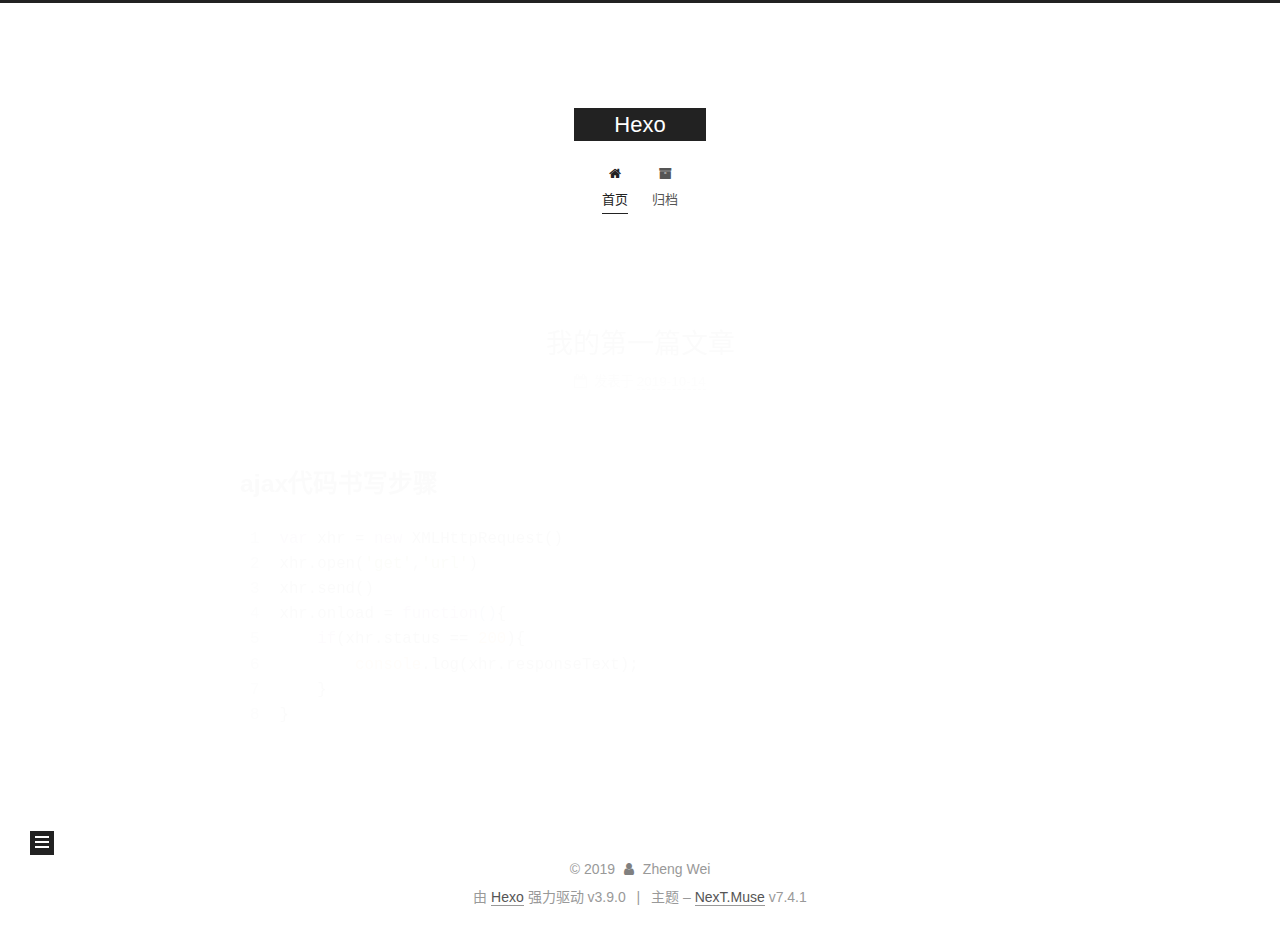
==== index.html @ 1c4937e4 "message" ====
<!DOCTYPE html>





<html lang="zh-CN">
<head>
  <meta charset="UTF-8">
<meta name="viewport" content="width=device-width, initial-scale=1, maximum-scale=2">
<meta name="theme-color" content="#222">
<meta name="generator" content="Hexo 3.9.0">
  <link rel="apple-touch-icon" sizes="180x180" href="/images/apple-touch-icon-next.png?v=7.4.1">
  <link rel="icon" type="image/png" sizes="32x32" href="/images/favicon-32x32-next.png?v=7.4.1">
  <link rel="icon" type="image/png" sizes="16x16" href="/images/favicon-16x16-next.png?v=7.4.1">
  <link rel="mask-icon" href="/images/logo.svg?v=7.4.1" color="#222">

<link rel="stylesheet" href="/css/main.css?v=7.4.1">


<link rel="stylesheet" href="/lib/font-awesome/css/font-awesome.min.css?v=4.7.0">


<script id="hexo-configurations">
  var NexT = window.NexT || {};
  var CONFIG = {
    root: '/',
    scheme: 'Muse',
    version: '7.4.1',
    exturl: false,
    sidebar: {"position":"left","display":"post","offset":12,"onmobile":false},
    copycode: {"enable":false,"show_result":false,"style":null},
    back2top: {"enable":true,"sidebar":false,"scrollpercent":false},
    bookmark: {"enable":false,"color":"#222","save":"auto"},
    fancybox: false,
    mediumzoom: false,
    lazyload: false,
    pangu: false,
    algolia: {
      appID: '',
      apiKey: '',
      indexName: '',
      hits: {"per_page":10},
      labels: {"input_placeholder":"Search for Posts","hits_empty":"We didn't find any results for the search: ${query}","hits_stats":"${hits} results found in ${time} ms"}
    },
    localsearch: {"enable":false,"trigger":"auto","top_n_per_article":1,"unescape":false,"preload":false},
    path: '',
    motion: {"enable":true,"async":false,"transition":{"post_block":"fadeIn","post_header":"slideDownIn","post_body":"slideDownIn","coll_header":"slideLeftIn","sidebar":"slideUpIn"}},
    translation: {
      copy_button: '复制',
      copy_success: '复制成功',
      copy_failure: '复制失败'
    },
    sidebarPadding: 40
  };
</script>

  <meta property="og:type" content="website">
<meta property="og:title" content="Hexo">
<meta property="og:url" content="http://yoursite.com/index.html">
<meta property="og:site_name" content="Hexo">
<meta property="og:locale" content="zh-CN">
<meta name="twitter:card" content="summary">
<meta name="twitter:title" content="Hexo">
  <link rel="canonical" href="http://yoursite.com/">


<script id="page-configurations">
  // https://hexo.io/docs/variables.html
  CONFIG.page = {
    sidebar: "",
    isHome: true,
    isPost: false,
    isPage: false,
    isArchive: false
  };
</script>

  <title>Hexo</title>
  








  <noscript>
  <style>
  .use-motion .brand,
  .use-motion .menu-item,
  .sidebar-inner,
  .use-motion .post-block,
  .use-motion .pagination,
  .use-motion .comments,
  .use-motion .post-header,
  .use-motion .post-body,
  .use-motion .collection-header { opacity: initial; }

  .use-motion .site-title,
  .use-motion .site-subtitle {
    opacity: initial;
    top: initial;
  }

  .use-motion .logo-line-before i { left: initial; }
  .use-motion .logo-line-after i { right: initial; }
  </style>
</noscript>

</head>

<body itemscope itemtype="http://schema.org/WebPage">
  <div class="container use-motion">
    <div class="headband"></div>

    <header class="header" itemscope itemtype="http://schema.org/WPHeader">
      <div class="header-inner"><div class="site-brand-container">
  <div class="site-meta">

    <div>
      <a href="/" class="brand" rel="start">
        <span class="logo-line-before"><i></i></span>
        <span class="site-title">Hexo</span>
        <span class="logo-line-after"><i></i></span>
      </a>
    </div>
  </div>

  <div class="site-nav-toggle">
    <div class="toggle" aria-label="切换导航栏">
      <span class="toggle-line toggle-line-first"></span>
      <span class="toggle-line toggle-line-middle"></span>
      <span class="toggle-line toggle-line-last"></span>
    </div>
  </div>
</div>


<nav class="site-nav">
  
  <ul id="menu" class="menu">
      
      
        
        
        <li class="menu-item menu-item-home">
      
    

    <a href="/" rel="section"><i class="fa fa-fw fa-home"></i>首页</a>

  </li>
      
    
      
      
        
        
        <li class="menu-item menu-item-archives">
      
    

    <a href="/archives/" rel="section"><i class="fa fa-fw fa-archive"></i>归档</a>

  </li>
      
    
  </ul>

    

</nav>
</div>
    </header>

    
  <div class="back-to-top">
    <i class="fa fa-arrow-up"></i>
    <span>0%</span>
  </div>


    <main class="main">
      <div class="main-inner">
        <div class="content-wrap">
          <div class="content">
            

  <div class="posts-expand">
        
  
  
  <article itemscope itemtype="http://schema.org/Article" class="post-block home" lang="zh-CN">
    <link itemprop="mainEntityOfPage" href="http://yoursite.com/2019/10/14/我的第一篇文章/">

    <span hidden itemprop="author" itemscope itemtype="http://schema.org/Person">
      <meta itemprop="name" content="Zheng Wei">
      <meta itemprop="description" content="">
      <meta itemprop="image" content="/images/avatar.gif">
    </span>

    <span hidden itemprop="publisher" itemscope itemtype="http://schema.org/Organization">
      <meta itemprop="name" content="Hexo">
    </span>
      <header class="post-header">
        <h1 class="post-title" itemprop="name headline">
          
            
            <a href="/2019/10/14/我的第一篇文章/" class="post-title-link" itemprop="url">我的第一篇文章</a>
          
        </h1>

        <div class="post-meta">
            <span class="post-meta-item">
              <span class="post-meta-item-icon">
                <i class="fa fa-calendar-o"></i>
              </span>
              <span class="post-meta-item-text">发表于</span>

              
                
              

              <time title="创建时间：2019-10-14 22:19:00 / 修改时间：22:20:40" itemprop="dateCreated datePublished" datetime="2019-10-14T22:19:00+08:00">2019-10-14</time>
            </span>
          
            

            
          

          

        </div>
      </header>

    
    
    
    <div class="post-body" itemprop="articleBody">

      
          <h2 id="ajax代码书写步骤"><a href="#ajax代码书写步骤" class="headerlink" title="ajax代码书写步骤"></a>ajax代码书写步骤</h2><figure class="highlight js"><table><tr><td class="gutter"><pre><span class="line">1</span><br><span class="line">2</span><br><span class="line">3</span><br><span class="line">4</span><br><span class="line">5</span><br><span class="line">6</span><br><span class="line">7</span><br><span class="line">8</span><br></pre></td><td class="code"><pre><span class="line"><span class="keyword">var</span> xhr = <span class="keyword">new</span> XMLHttpRequest()</span><br><span class="line">xhr.open(<span class="string">'get'</span>,<span class="string">'url'</span>)</span><br><span class="line">xhr.send()</span><br><span class="line">xhr.onload = <span class="function"><span class="keyword">function</span>(<span class="params"></span>)</span>&#123;</span><br><span class="line">    <span class="keyword">if</span>(xhr.status == <span class="number">200</span>)&#123;</span><br><span class="line">        <span class="built_in">console</span>.log(xhr.responseText);</span><br><span class="line">    &#125;</span><br><span class="line">&#125;</span><br></pre></td></tr></table></figure>
        
      
    </div>

    
    
    
      <footer class="post-footer">
        <div class="post-eof"></div>
      </footer>
  </article>
  
  
  

    
  </div>

  



          </div>
          

        </div>
          
  
  <div class="toggle sidebar-toggle">
    <span class="toggle-line toggle-line-first"></span>
    <span class="toggle-line toggle-line-middle"></span>
    <span class="toggle-line toggle-line-last"></span>
  </div>

  <aside class="sidebar">
    <div class="sidebar-inner">

      <ul class="sidebar-nav motion-element">
        <li class="sidebar-nav-toc">
          文章目录
        </li>
        <li class="sidebar-nav-overview">
          站点概览
        </li>
      </ul>

      <!--noindex-->
      <div class="post-toc-wrap sidebar-panel">
      </div>
      <!--/noindex-->

      <div class="site-overview-wrap sidebar-panel">
        <div class="site-author motion-element" itemprop="author" itemscope itemtype="http://schema.org/Person">
  <p class="site-author-name" itemprop="name">Zheng Wei</p>
  <div class="site-description" itemprop="description"></div>
</div>
<div class="site-state-wrap motion-element">
  <nav class="site-state">
      <div class="site-state-item site-state-posts">
        
          <a href="/archives/">
        
          <span class="site-state-item-count">1</span>
          <span class="site-state-item-name">日志</span>
        </a>
      </div>
    
  </nav>
</div>



      </div>

    </div>
  </aside>
  <div id="sidebar-dimmer"></div>


      </div>
    </main>

    <footer class="footer">
      <div class="footer-inner">
        

<div class="copyright">
  &copy; 
  <span itemprop="copyrightYear">2019</span>
  <span class="with-love">
    <i class="fa fa-user"></i>
  </span>
  <span class="author" itemprop="copyrightHolder">Zheng Wei</span>
</div>
  <div class="powered-by">由 <a href="https://hexo.io" class="theme-link" rel="noopener" target="_blank">Hexo</a> 强力驱动 v3.9.0
  </div>
  <span class="post-meta-divider">|</span>
  <div class="theme-info">
      
    主题 – <a href="https://muse.theme-next.org" class="theme-link" rel="noopener" target="_blank">NexT.Muse</a> v7.4.1
  </div>

        












        
      </div>
    </footer>
  </div>

  
  <script src="/lib/anime.min.js?v=3.1.0"></script>
  <script src="/lib/velocity/velocity.min.js?v=1.2.1"></script>
  <script src="/lib/velocity/velocity.ui.min.js?v=1.2.1"></script>
<script src="/js/utils.js?v=7.4.1"></script><script src="/js/motion.js?v=7.4.1"></script>
<script src="/js/schemes/muse.js?v=7.4.1"></script>
<script src="/js/next-boot.js?v=7.4.1"></script>



  





















  

  

  

</body>
</html>
---- css/main.css ----
html {
  line-height: 1.15; /* 1 */
  -webkit-text-size-adjust: 100%; /* 2 */
}
body {
  margin: 0;
}
main {
  display: block;
}
h1 {
  font-size: 2em;
  margin: 0.67em 0;
}
hr {
  box-sizing: content-box; /* 1 */
  height: 0; /* 1 */
  overflow: visible; /* 2 */
}
pre {
  font-family: monospace, monospace; /* 1 */
  font-size: 1em; /* 2 */
}
a {
  background: transparent;
}
abbr[title] {
  border-bottom: none; /* 1 */
  text-decoration: underline; /* 2 */
  text-decoration: underline dotted; /* 2 */
}
b,
strong {
  font-weight: bolder;
}
code,
kbd,
samp {
  font-family: monospace, monospace; /* 1 */
  font-size: 1em; /* 2 */
}
small {
  font-size: 80%;
}
sub,
sup {
  font-size: 75%;
  line-height: 0;
  position: relative;
  vertical-align: baseline;
}
sub {
  bottom: -0.25em;
}
sup {
  top: -0.5em;
}
img {
  border-style: none;
}
button,
input,
optgroup,
select,
textarea {
  font-family: inherit; /* 1 */
  font-size: 100%; /* 1 */
  line-height: 1.15; /* 1 */
  margin: 0; /* 2 */
}
button,
input {
/* 1 */
  overflow: visible;
}
button,
select {
/* 1 */
  text-transform: none;
}
button,
[type='button'],
[type='reset'],
[type='submit'] {
  -webkit-appearance: button;
}
button::-moz-focus-inner,
[type='button']::-moz-focus-inner,
[type='reset']::-moz-focus-inner,
[type='submit']::-moz-focus-inner {
  border-style: none;
  padding: 0;
}
button:-moz-focusring,
[type='button']:-moz-focusring,
[type='reset']:-moz-focusring,
[type='submit']:-moz-focusring {
  outline: 1px dotted ButtonText;
}
fieldset {
  padding: 0.35em 0.75em 0.625em;
}
legend {
  box-sizing: border-box; /* 1 */
  color: inherit; /* 2 */
  display: table; /* 1 */
  max-width: 100%; /* 1 */
  padding: 0; /* 3 */
  white-space: normal; /* 1 */
}
progress {
  vertical-align: baseline;
}
textarea {
  overflow: auto;
}
[type='checkbox'],
[type='radio'] {
  box-sizing: border-box; /* 1 */
  padding: 0; /* 2 */
}
[type='number']::-webkit-inner-spin-button,
[type='number']::-webkit-outer-spin-button {
  height: auto;
}
[type='search'] {
  outline-offset: -2px; /* 2 */
  -webkit-appearance: textfield; /* 1 */
}
[type='search']::-webkit-search-decoration {
  -webkit-appearance: none;
}
::-webkit-file-upload-button {
  font: inherit; /* 2 */
  -webkit-appearance: button; /* 1 */
}
details {
  display: block;
}
summary {
  display: list-item;
}
template {
  display: none;
}
[hidden] {
  display: none;
}
::selection {
  background: #262a30;
  color: #fff;
}
html,
body {
  height: 100%;
}
body {
  background: #fff;
  color: #555;
  font-family: 'Lato', "PingFang SC", "Microsoft YaHei", sans-serif;
  font-size: 1em;
  line-height: 2;
}
@media (max-width: 991px) {
  body {
    padding-left: 0 !important;
    padding-right: 0 !important;
  }
}
h1,
h2,
h3,
h4,
h5,
h6 {
  font-family: 'Lato', "PingFang SC", "Microsoft YaHei", sans-serif;
  font-weight: bold;
  line-height: 1.5;
  margin: 20px 0 15px;
  padding: 0;
}
h1 {
  font-size: 1.5em;
}
h2 {
  font-size: 1.375em;
}
h3 {
  font-size: 1.25em;
}
h4 {
  font-size: 1.125em;
}
h5 {
  font-size: 1em;
}
h6 {
  font-size: 0.875em;
}
p {
  margin: 0 0 20px 0;
}
a,
span.exturl {
  overflow-wrap: break-word;
  word-wrap: break-word;
  border-bottom: 1px solid #999;
  color: #555;
  outline: 0;
  text-decoration: none;
  cursor: pointer;
}
a:hover,
span.exturl:hover {
  border-bottom-color: #222;
  color: #222;
}
iframe,
img,
video {
  display: block;
  margin-left: auto;
  margin-right: auto;
  max-width: 100%;
}
hr {
  background-color: #ddd;
  background-image: repeating-linear-gradient(-45deg, #fff, #fff 4px, transparent 4px, transparent 8px);
  border: 0;
  height: 3px;
  margin: 40px 0;
}
blockquote {
  border-left: 4px solid #ddd;
  color: #666;
  margin: 0;
  padding: 0 15px;
}
blockquote cite::before {
  content: '-';
  padding: 0 5px;
}
dt {
  font-weight: 700;
}
dd {
  margin: 0;
  padding: 0;
}
kbd {
  background-color: #f5f5f5;
  background-image: linear-gradient(#eee, #fff, #eee);
  border: 1px solid #ccc;
  border-radius: 0.2em;
  box-shadow: 0.1em 0.1em 0.2em rgba(0,0,0,0.1);
  font-family: inherit;
  padding: 0.1em 0.3em;
  white-space: nowrap;
}
.table-container {
  -webkit-overflow-scrolling: touch;
  overflow: auto;
}
table {
  border-collapse: collapse;
  border-spacing: 0;
  font-size: 0.875em;
  margin: 0 0 20px 0;
  width: 100%;
}
table > tbody > tr:nth-of-type(odd) {
  background: #f9f9f9;
}
table > tbody > tr:hover {
  background: #f5f5f5;
}
caption,
th,
td {
  font-weight: normal;
  padding: 8px;
  text-align: left;
  vertical-align: middle;
}
th,
td {
  border: 1px solid #ddd;
  border-bottom: 3px solid #ddd;
}
th {
  font-weight: 700;
  padding-bottom: 10px;
}
td {
  border-bottom-width: 1px;
}
.btn {
  background: #222;
  border: 2px solid #222;
  border-radius: 0;
  color: #fff;
  display: inline-block;
  font-size: 0.875em;
  line-height: 2;
  padding: 0 20px;
  text-decoration: none;
  transition-property: background-color;
  transition-delay: 0s;
  transition-duration: 0.2s;
  transition-timing-function: ease-in-out;
}
.btn:hover {
  background: #fff;
  border-color: #222;
  color: #222;
}
.btn + .btn {
  margin: 0 0 8px 8px;
}
.btn .fa-fw {
  text-align: left;
  width: 1.285714285714286em;
}
.toggle {
  line-height: 0;
}
.toggle .toggle-line {
  background: #fff;
  display: inline-block;
  height: 2px;
  left: 0;
  position: relative;
  top: 0;
  transition: all 0.4s;
  vertical-align: top;
  width: 100%;
}
.toggle .toggle-line:not(:first-child) {
  margin-top: 3px;
}
.toggle.toggle-arrow .toggle-line-first {
  left: 50%;
  top: 2px;
  transform: rotate(45deg);
  width: 50%;
}
.toggle.toggle-arrow .toggle-line-middle {
  left: 2px;
  width: 90%;
}
.toggle.toggle-arrow .toggle-line-last {
  left: 50%;
  top: -2px;
  transform: rotate(-45deg);
  width: 50%;
}
.toggle.toggle-close .toggle-line-first {
  transform: rotate(-45deg);
  top: 5px;
}
.toggle.toggle-close .toggle-line-middle {
  opacity: 0;
}
.toggle.toggle-close .toggle-line-last {
  transform: rotate(45deg);
  top: -5px;
}
pre,
.highlight {
  background: #f7f7f7;
  color: #4d4d4c;
  line-height: 1.6;
  margin: 0 auto 20px;
}
pre,
code {
  font-family: consolas, Menlo, monospace, "PingFang SC", "Microsoft YaHei";
}
code {
  background: #eee;
  border-radius: 3px;
  color: #555;
  padding: 2px 4px;
  overflow-wrap: break-word;
  word-wrap: break-word;
}
pre {
  overflow: auto;
  padding: 10px;
}
pre code {
  background: none;
  color: #4d4d4c;
  font-size: 0.875em;
  padding: 0;
  text-shadow: none;
}
.highlight *::selection {
  background: #d6d6d6;
}
.highlight pre {
  border: 0;
  margin: 0;
  padding: 10px 0;
}
.highlight table {
  border: 0;
  margin: 0;
  width: auto;
}
.highlight td {
  border: 0;
  padding: 0;
}
.highlight figcaption {
  background: #eee;
  color: #4d4d4c;
  line-height: 1em;
  margin: 0;
  padding: 0.5em;
}
.highlight figcaption::before,
.highlight figcaption::after {
  content: ' ';
  display: table;
}
.highlight figcaption::after {
  clear: both;
}
.highlight figcaption a {
  color: #4d4d4c;
  float: right;
}
.highlight figcaption a:hover {
  border-bottom-color: #4d4d4c;
}
.highlight .gutter pre {
  background: #eff2f3;
  color: #869194;
  padding-left: 10px;
  padding-right: 10px;
  text-align: right;
}
.highlight .code pre {
  background: #f7f7f7;
  padding-left: 10px;
  width: 100%;
}
.gutter {
  -moz-user-select: none;
  -ms-user-select: none;
  -webkit-user-select: none;
  user-select: none;
}
.gist table {
  width: auto;
}
.gist table td {
  border: 0;
}
pre .deletion {
  background: #fdd;
}
pre .addition {
  background: #dfd;
}
pre .meta {
  color: #eab700;
  -moz-user-select: none;
  -ms-user-select: none;
  -webkit-user-select: none;
  user-select: none;
}
pre .comment {
  color: #8e908c;
}
pre .variable,
pre .attribute,
pre .tag,
pre .name,
pre .regexp,
pre .ruby .constant,
pre .xml .tag .title,
pre .xml .pi,
pre .xml .doctype,
pre .html .doctype,
pre .css .id,
pre .css .class,
pre .css .pseudo {
  color: #c82829;
}
pre .number,
pre .preprocessor,
pre .built_in,
pre .builtin-name,
pre .literal,
pre .params,
pre .constant,
pre .command {
  color: #f5871f;
}
pre .ruby .class .title,
pre .css .rules .attribute,
pre .string,
pre .symbol,
pre .value,
pre .inheritance,
pre .header,
pre .ruby .symbol,
pre .xml .cdata,
pre .special,
pre .formula {
  color: #718c00;
}
pre .title,
pre .css .hexcolor {
  color: #3e999f;
}
pre .function,
pre .python .decorator,
pre .python .title,
pre .ruby .function .title,
pre .ruby .title .keyword,
pre .perl .sub,
pre .javascript .title,
pre .coffeescript .title {
  color: #4271ae;
}
pre .keyword,
pre .javascript .function {
  color: #8959a8;
}
.blockquote-center {
  border-left: none;
  margin: 40px 0;
  padding: 0;
  position: relative;
  text-align: center;
}
.blockquote-center::before,
.blockquote-center::after {
  background-repeat: no-repeat;
  background-size: 22px 22px;
  content: ' ';
  display: block;
  height: 24px;
  opacity: 0.2;
  position: absolute;
  width: 100%;
}
.blockquote-center::before {
  background-image: url("../images/quote-l.svg");
  background-position: 0 -6px;
  border-top: 1px solid #ccc;
  top: -20px;
}
.blockquote-center::after {
  background-image: url("../images/quote-r.svg");
  background-position: 100% 8px;
  border-bottom: 1px solid #ccc;
  bottom: -20px;
}
.blockquote-center p,
.blockquote-center div {
  text-align: center;
}
.post-body .group-picture img {
  border: 0;
  margin: 0 auto;
  padding: 0 3px;
}
.post-body .group-picture-row {
  margin-bottom: 6px;
  overflow: hidden;
}
.post-body .group-picture-column {
  float: left;
  margin-bottom: 10px;
}
.post-body .label {
  display: inline;
  padding: 0 2px;
}
.post-body .label.default {
  background: #f0f0f0;
}
.post-body .label.primary {
  background: #efe6f7;
}
.post-body .label.info {
  background: #e5f2f8;
}
.post-body .label.success {
  background: #e7f4e9;
}
.post-body .label.warning {
  background: #fcf6e1;
}
.post-body .label.danger {
  background: #fae8eb;
}
.post-body .tabs {
  margin-bottom: 20px;
}
.post-body .tabs,
.tabs-comment {
  display: block;
  padding-top: 10px;
  position: relative;
}
.post-body .tabs ul.nav-tabs,
.tabs-comment ul.nav-tabs {
  display: flex;
  flex-wrap: wrap;
  margin: 0;
  margin-bottom: -1px;
  padding: 0;
}
@media (max-width: 413px) {
  .post-body .tabs ul.nav-tabs,
  .tabs-comment ul.nav-tabs {
    display: block;
    margin-bottom: 5px;
  }
}
.post-body .tabs ul.nav-tabs li.tab,
.tabs-comment ul.nav-tabs li.tab {
  background: #fff;
  border-bottom: 1px solid #ddd;
  border-left: 1px solid transparent;
  border-right: 1px solid transparent;
  border-top: 3px solid transparent;
  flex-grow: 1;
  list-style-type: none;
}
@media (max-width: 413px) {
  .post-body .tabs ul.nav-tabs li.tab,
  .tabs-comment ul.nav-tabs li.tab {
    border-bottom: 1px solid transparent;
    border-left: 3px solid transparent;
    border-right: 1px solid transparent;
    border-top: 1px solid transparent;
  }
}
.post-body .tabs ul.nav-tabs li.tab a,
.tabs-comment ul.nav-tabs li.tab a {
  border-bottom: initial;
  display: block;
  line-height: 1.8em;
  outline: 0;
  padding: 0.25em 0.75em;
  text-align: center;
  transition-delay: 0s;
  transition-duration: 0.2s;
  transition-timing-function: ease-out;
}
.post-body .tabs ul.nav-tabs li.tab a i,
.tabs-comment ul.nav-tabs li.tab a i {
  width: 1.285714285714286em;
}
.post-body .tabs ul.nav-tabs li.tab.active,
.tabs-comment ul.nav-tabs li.tab.active {
  border-bottom: 1px solid transparent;
  border-left: 1px solid #ddd;
  border-right: 1px solid #ddd;
  border-top: 3px solid #fc6423;
}
@media (max-width: 413px) {
  .post-body .tabs ul.nav-tabs li.tab.active,
  .tabs-comment ul.nav-tabs li.tab.active {
    border-bottom: 1px solid #ddd;
    border-left: 3px solid #fc6423;
    border-right: 1px solid #ddd;
    border-top: 1px solid #ddd;
  }
}
.post-body .tabs ul.nav-tabs li.tab.active a,
.tabs-comment ul.nav-tabs li.tab.active a {
  color: #555;
  cursor: default;
}
.post-body .tabs .tab-content .tab-pane,
.tabs-comment .tab-content .tab-pane {
  border: 1px solid #ddd;
  padding: 20px 20px 0 20px;
}
.post-body .tabs .tab-content .tab-pane:not(.active),
.tabs-comment .tab-content .tab-pane:not(.active) {
  display: none;
}
.post-body .tabs .tab-content .tab-pane.active,
.tabs-comment .tab-content .tab-pane.active {
  display: block;
}
.post-body .note {
  margin-bottom: 20px;
  padding: 15px;
  position: relative;
  border: 1px solid #eee;
  border-left-width: 5px;
  border-radius: 3px;
}
.post-body .note h2,
.post-body .note h3,
.post-body .note h4,
.post-body .note h5,
.post-body .note h6 {
  margin-top: 0;
  border-bottom: initial;
  margin-bottom: 0;
  padding-top: 0;
}
.post-body .note p:first-child,
.post-body .note ul:first-child,
.post-body .note ol:first-child,
.post-body .note table:first-child,
.post-body .note pre:first-child,
.post-body .note blockquote:first-child,
.post-body .note img:first-child {
  margin-top: 0;
}
.post-body .note p:last-child,
.post-body .note ul:last-child,
.post-body .note ol:last-child,
.post-body .note table:last-child,
.post-body .note pre:last-child,
.post-body .note blockquote:last-child,
.post-body .note img:last-child {
  margin-bottom: 0;
}
.post-body .note.default {
  border-left-color: #777;
}
.post-body .note.default h2,
.post-body .note.default h3,
.post-body .note.default h4,
.post-body .note.default h5,
.post-body .note.default h6 {
  color: #777;
}
.post-body .note.primary {
  border-left-color: #6f42c1;
}
.post-body .note.primary h2,
.post-body .note.primary h3,
.post-body .note.primary h4,
.post-body .note.primary h5,
.post-body .note.primary h6 {
  color: #6f42c1;
}
.post-body .note.info {
  border-left-color: #428bca;
}
.post-body .note.info h2,
.post-body .note.info h3,
.post-body .note.info h4,
.post-body .note.info h5,
.post-body .note.info h6 {
  color: #428bca;
}
.post-body .note.success {
  border-left-color: #5cb85c;
}
.post-body .note.success h2,
.post-body .note.success h3,
.post-body .note.success h4,
.post-body .note.success h5,
.post-body .note.success h6 {
  color: #5cb85c;
}
.post-body .note.warning {
  border-left-color: #f0ad4e;
}
.post-body .note.warning h2,
.post-body .note.warning h3,
.post-body .note.warning h4,
.post-body .note.warning h5,
.post-body .note.warning h6 {
  color: #f0ad4e;
}
.post-body .note.danger {
  border-left-color: #d9534f;
}
.post-body .note.danger h2,
.post-body .note.danger h3,
.post-body .note.danger h4,
.post-body .note.danger h5,
.post-body .note.danger h6 {
  color: #d9534f;
}
.pagination .prev,
.pagination .next,
.pagination .page-number,
.pagination .space {
  display: inline-block;
  margin: 0 10px;
  padding: 0 11px;
  position: relative;
  top: -1px;
}
@media (max-width: 767px) {
  .pagination .prev,
  .pagination .next,
  .pagination .page-number,
  .pagination .space {
    margin: 0 5px;
  }
}
.pagination {
  border-top: 1px solid #eee;
  margin: 120px 0 0;
  text-align: center;
}
.pagination .prev,
.pagination .next,
.pagination .page-number {
  border-bottom: 0;
  border-top: 1px solid #eee;
  transition-property: border-color;
  transition-delay: 0s;
  transition-duration: 0.2s;
  transition-timing-function: ease-in-out;
}
.pagination .prev:hover,
.pagination .next:hover,
.pagination .page-number:hover {
  border-top-color: #222;
}
.pagination .space {
  margin: 0;
  padding: 0;
}
.pagination .prev {
  margin-left: 0;
}
.pagination .next {
  margin-right: 0;
}
.pagination .page-number.current {
  background: #ccc;
  border-top-color: #ccc;
  color: #fff;
}
@media (max-width: 767px) {
  .pagination {
    border-top: none;
  }
  .pagination .prev,
  .pagination .next,
  .pagination .page-number {
    border-bottom: 1px solid #eee;
    border-top: 0;
    margin-bottom: 10px;
    padding: 0 10px;
  }
  .pagination .prev:hover,
  .pagination .next:hover,
  .pagination .page-number:hover {
    border-bottom-color: #222;
  }
}
.comments {
  margin: 60px 20px 0;
  overflow: hidden;
}
.comment-button-group {
  display: flex;
  flex-wrap: wrap-reverse;
  justify-content: center;
  margin: 1em 0;
}
.comment-button-group .comment-button {
  margin: 0.1em 0.2em;
}
.comment-button-group .comment-button.active {
  background: #fff;
  border-color: #222;
  color: #222;
}
.comment-position {
  display: none;
}
.comment-position.active {
  display: block;
}
.tabs-comment {
  background: #fff;
  margin-top: 4em;
  padding-top: 0;
}
.tabs-comment .comments {
  border: 0;
  box-shadow: none;
  margin-top: 0;
  padding-top: 0;
}
.container {
  min-height: 100%;
  position: relative;
}
.main-inner {
  margin: 0 auto;
  width: 700px;
}
@media (min-width: 1200px) {
  .main-inner {
    width: 800px;
  }
}
@media (min-width: 1600px) {
  .main-inner {
    width: 900px;
  }
}
.header {
  background: transparent;
}
.header-inner {
  margin: 0 auto;
  padding: 100px 0 70px;
  position: relative;
  width: 700px;
}
@media (min-width: 1200px) {
  .header-inner {
    width: 800px;
  }
}
@media (min-width: 1600px) {
  .header-inner {
    width: 900px;
  }
}
.headband {
  background: #222;
  height: 3px;
}
.site-meta {
  margin: 0;
  text-align: center;
}
@media (max-width: 767px) {
  .site-meta {
    text-align: center;
  }
}
.brand {
  background: #222;
  border-bottom: none;
  color: #fff;
  display: inline-block;
  line-height: 1.375em;
  padding: 0 40px;
  position: relative;
}
.brand:hover {
  color: #fff;
}
.site-title {
  display: inline-block;
  font-family: 'Lato', "PingFang SC", "Microsoft YaHei", sans-serif;
  font-size: 1.375em;
  font-weight: normal;
  line-height: 1.5;
  vertical-align: top;
}
.site-subtitle {
  color: #999;
  font-size: 0.8125em;
  margin-top: 10px;
}
.use-motion .brand {
  opacity: 0;
}
.use-motion .site-title,
.use-motion .site-subtitle,
.use-motion .custom-logo-image {
  opacity: 0;
  position: relative;
  top: -10px;
}
.site-nav-toggle {
  display: none;
  left: 10px;
  position: absolute;
}
@media (max-width: 767px) {
  .site-nav-toggle {
    display: block;
  }
}
.site-nav-toggle .toggle {
  background: transparent;
  border: 0;
  margin-top: 2px;
  padding: 10px;
  width: 22px;
}
.site-nav-toggle .toggle .toggle-line {
  background: #555;
  border-radius: 1px;
}
.site-nav {
  display: block;
}
@media (max-width: 767px) {
  .site-nav {
    border-top: 1px solid #ddd;
    clear: both;
    display: none;
    margin: 0 -10px;
    padding: 0 10px;
  }
}
.site-nav.site-nav-on {
  display: block;
}
.menu {
  margin-top: 20px;
  padding-left: 0;
  text-align: center;
}
.menu-item {
  display: inline-block;
  list-style: none;
  margin: 0 10px;
}
@media (max-width: 767px) {
  .menu-item {
    margin-top: 10px;
  }
}
.menu-item a,
.menu-item span.exturl {
  border-bottom: 0;
  display: block;
  font-size: 0.8125em;
  transition-property: border-color;
  transition-delay: 0s;
  transition-duration: 0.2s;
  transition-timing-function: ease-in-out;
}
@media (hover: none) {
  .menu-item a:hover,
  .menu-item span.exturl:hover {
    border-bottom-color: transparent !important;
  }
}
.menu-item .fa {
  margin-right: 8px;
}
.menu-item .badge {
  display: inline-block;
  font-weight: 700;
  line-height: 1;
  margin-left: 0.35em;
  margin-top: 0.35em;
  text-align: center;
  white-space: nowrap;
}
@media (max-width: 767px) {
  .menu-item .badge {
    float: right;
    margin-left: 0;
  }
}
.use-motion .menu-item {
  opacity: 0;
}
.sidebar {
  background: #222;
  bottom: 0;
  box-shadow: inset 0 2px 6px #000;
  position: fixed;
  top: 0;
  z-index: 200;
}
.sidebar a,
.sidebar span.exturl {
  border-bottom-color: #555;
  color: #999;
}
.sidebar a:hover,
.sidebar span.exturl:hover {
  border-bottom-color: #eee;
  color: #eee;
}
@media (max-width: 991px) {
  .sidebar {
    display: none;
  }
}
.sidebar-inner {
  color: #999;
  padding: 20px 10px;
  text-align: center;
}
.site-overview-wrap {
  overflow-x: hidden;
  overflow-y: auto;
}
.cc-license {
  margin-top: 10px;
  text-align: center;
}
.cc-license .cc-opacity {
  border-bottom: none;
  opacity: 0.7;
}
.cc-license .cc-opacity:hover {
  opacity: 0.9;
}
.cc-license img {
  display: inline-block;
}
.site-author-image {
  border: 2px solid #333;
  display: block;
  height: auto;
  margin: 0 auto;
  max-width: 96px;
  padding: 2px;
}
.site-author-name {
  color: #f5f5f5;
  font-weight: normal;
  margin: 5px 0 0;
  text-align: center;
}
.site-description {
  color: #999;
  font-size: 1em;
  margin-top: 5px;
  text-align: center;
}
.links-of-author {
  margin-top: 15px;
}
.links-of-author a,
.links-of-author span.exturl {
  border-bottom-color: #555;
  display: inline-block;
  font-size: 0.8125em;
  margin-bottom: 10px;
  margin-right: 10px;
  vertical-align: middle;
}
.links-of-author a::before,
.links-of-author span.exturl::before {
  background: #f9ff91;
  border-radius: 50%;
  content: ' ';
  display: inline-block;
  height: 4px;
  margin-right: 3px;
  vertical-align: middle;
  width: 4px;
}
.feed-link,
.chat {
  margin-top: 15px;
}
.feed-link a,
.chat a {
  border: 1px solid #fc6423;
  border-radius: 4px;
  color: #fc6423;
  display: inline-block;
  padding: 0 15px;
}
.feed-link a .fa,
.chat a .fa {
  margin-right: 5px;
}
.feed-link a:hover,
.chat a:hover {
  background: #fc6423;
  border: 1px solid #fc6423;
  color: #fff;
}
.feed-link a:hover .fa,
.chat a:hover .fa {
  color: #fff;
}
.links-of-blogroll {
  font-size: 0.8125em;
  margin-top: 10px;
}
.links-of-blogroll-title {
  font-size: 0.875em;
  font-weight: 600;
  margin-top: 0;
}
.links-of-blogroll-list {
  list-style: none;
  margin: 0;
  padding: 0;
}
.links-of-blogroll-item {
  padding: 2px 10px;
}
.links-of-blogroll-item a,
.links-of-blogroll-item span.exturl {
  box-sizing: border-box;
  display: inline-block;
  max-width: 280px;
  overflow: hidden;
  text-overflow: ellipsis;
  white-space: nowrap;
}
#sidebar-dimmer {
  display: none;
}
@media (max-width: 767px) {
  #sidebar-dimmer {
    background: #000;
    display: block;
    height: 100%;
    left: 100%;
    opacity: 0;
    position: fixed;
    top: 0;
    width: 100%;
    z-index: 100;
  }
  .sidebar-active + #sidebar-dimmer {
    opacity: 0.7;
    transform: translateX(-100%);
    transition: opacity 0.5s;
  }
}
.sidebar-nav {
  margin: 0;
  padding-bottom: 20px;
  padding-left: 0;
}
.sidebar-nav li {
  border-bottom: 1px solid transparent;
  color: #555;
  cursor: pointer;
  display: inline-block;
  font-size: 0.875em;
}
.sidebar-nav li.sidebar-nav-overview {
  margin-left: 10px;
}
.sidebar-nav li:hover {
  color: #f5f5f5;
}
.sidebar-nav .sidebar-nav-active {
  border-bottom-color: #87daff;
  color: #87daff;
}
.sidebar-nav .sidebar-nav-active:hover {
  color: #87daff;
}
.sidebar-panel {
  display: none;
}
.sidebar-panel-active {
  display: block;
}
.sidebar-toggle {
  background: #222;
  bottom: 45px;
  cursor: pointer;
  height: 14px;
  left: 30px;
  padding: 5px;
  position: fixed;
  width: 14px;
  z-index: 300;
}
@media (max-width: 991px) {
  .sidebar-toggle {
    left: 20px;
    opacity: 0.8;
    display: none;
  }
}
.sidebar-toggle:hover .toggle-line {
  background: #87daff;
}
.post-toc-wrap {
  overflow-x: hidden;
  overflow-y: auto;
}
.post-toc {
  font-size: 0.875em;
}
.post-toc ol {
  list-style: none;
  margin: 0;
  padding: 0 2px 5px 10px;
  text-align: left;
}
.post-toc ol > ol {
  padding-left: 0;
}
.post-toc ol a {
  border-bottom-color: #555;
  color: #999;
  transition-property: all;
  transition-delay: 0s;
  transition-duration: 0.2s;
  transition-timing-function: ease-in-out;
}
.post-toc ol a:hover {
  border-bottom-color: #ccc;
  color: #ccc;
}
.post-toc .nav-item {
  line-height: 1.8;
  overflow: hidden;
  text-overflow: ellipsis;
  white-space: nowrap;
}
.post-toc .nav .nav-child {
  display: none;
}
.post-toc .nav .active > .nav-child {
  display: block;
}
.post-toc .nav .active-current > .nav-child {
  display: block;
}
.post-toc .nav .active-current > .nav-child > .nav-item {
  display: block;
}
.post-toc .nav .active > a {
  border-bottom-color: #87daff;
  color: #87daff;
}
.post-toc .nav .active-current > a {
  color: #87daff;
}
.post-toc .nav .active-current > a:hover {
  color: #87daff;
}
.site-state {
  display: flex;
  justify-content: center;
  line-height: 1.4;
  margin-top: 10px;
  overflow: hidden;
  text-align: center;
  white-space: nowrap;
}
.site-state-item {
  padding: 0 15px;
}
.site-state-item:not(:first-child) {
  border-left: 1px solid #333;
}
.site-state-item a {
  border-bottom: none;
}
.site-state-item-count {
  color: inherit;
  display: block;
  font-size: 1.25em;
  font-weight: 600;
  text-align: center;
}
.site-state-item-name {
  color: inherit;
  font-size: 0.875em;
}
.footer {
  color: #999;
  font-size: 0.875em;
  padding: 20px 0;
}
.footer.footer-fixed {
  bottom: 0;
  left: 0;
  position: absolute;
  right: 0;
}
.footer img {
  border: 0;
}
.footer-inner {
  box-sizing: border-box;
  margin: 0 auto;
  text-align: center;
  width: 700px;
}
@media (min-width: 1200px) {
  .footer-inner {
    width: 800px;
  }
}
@media (min-width: 1600px) {
  .footer-inner {
    width: 900px;
  }
}
.with-love {
  color: #808080;
  display: inline-block;
  margin: 0 5px;
}
.powered-by,
.theme-info {
  display: inline-block;
}
@-moz-keyframes iconAnimate {
  0%, 100% {
    transform: scale(1);
  }
  10%, 30% {
    transform: scale(0.9);
  }
  20%, 40%, 60%, 80% {
    transform: scale(1.1);
  }
  50%, 70% {
    transform: scale(1.1);
  }
}
@-webkit-keyframes iconAnimate {
  0%, 100% {
    transform: scale(1);
  }
  10%, 30% {
    transform: scale(0.9);
  }
  20%, 40%, 60%, 80% {
    transform: scale(1.1);
  }
  50%, 70% {
    transform: scale(1.1);
  }
}
@-o-keyframes iconAnimate {
  0%, 100% {
    transform: scale(1);
  }
  10%, 30% {
    transform: scale(0.9);
  }
  20%, 40%, 60%, 80% {
    transform: scale(1.1);
  }
  50%, 70% {
    transform: scale(1.1);
  }
}
@keyframes iconAnimate {
  0%, 100% {
    transform: scale(1);
  }
  10%, 30% {
    transform: scale(0.9);
  }
  20%, 40%, 60%, 80% {
    transform: scale(1.1);
  }
  50%, 70% {
    transform: scale(1.1);
  }
}
.back-to-top {
  background: #222;
  bottom: -100px;
  box-sizing: border-box;
  color: #fff;
  cursor: pointer;
  font-size: 12px;
  left: 30px;
  opacity: 1;
  padding: 0 6px;
  position: fixed;
  text-align: center;
  transition-property: bottom;
  z-index: 300;
  transition-delay: 0s;
  transition-duration: 0.2s;
  transition-timing-function: ease-in-out;
  width: 24px;
}
.back-to-top span {
  display: none;
}
.back-to-top:hover {
  color: #87daff;
}
.back-to-top.back-to-top-on {
  bottom: 19px;
}
@media (max-width: 991px) {
  .back-to-top {
    left: 20px;
    opacity: 0.8;
  }
}
.post-body {
  overflow-wrap: break-word;
  word-wrap: break-word;
  font-family: 'Lato', "PingFang SC", "Microsoft YaHei", sans-serif;
}
@media (min-width: 1200px) {
  .post-body {
    font-size: 1.125em;
  }
}
.post-body span.exturl .fa {
  font-size: 0.875em;
  margin-left: 4px;
}
.post-body .image-caption,
.post-body .figure .caption {
  color: #999;
  font-size: 0.875em;
  font-weight: bold;
  line-height: 1;
  margin: -20px auto 15px;
  text-align: center;
}
.post-sticky-flag {
  display: inline-block;
  transform: rotate(30deg);
}
.post-button {
  margin-top: 40px;
  text-align: center;
}
.use-motion .post-block,
.use-motion .pagination,
.use-motion .comments {
  opacity: 0;
}
.use-motion .post-header {
  opacity: 0;
}
.use-motion .post-body {
  opacity: 0;
}
.use-motion .collection-header {
  opacity: 0;
}
.posts-collapse {
  margin-left: 55px;
  position: relative;
}
@media (max-width: 767px) {
  .posts-collapse {
    margin-left: 20px;
    margin-right: 20px;
  }
}
.posts-collapse .collection-title {
  font-size: 1.125em;
  position: relative;
}
.posts-collapse .collection-title::before {
  background: #999;
  border: 1px solid #fff;
  border-radius: 50%;
  content: ' ';
  height: 10px;
  left: 0;
  margin-left: -6px;
  margin-top: -4px;
  position: absolute;
  top: 50%;
  width: 10px;
}
.posts-collapse .collection-year {
  margin: 60px 0;
  position: relative;
}
.posts-collapse .collection-year::before {
  background: #bbb;
  border-radius: 50%;
  content: ' ';
  height: 8px;
  left: 0;
  margin-left: -4px;
  margin-top: -4px;
  position: absolute;
  top: 50%;
  width: 8px;
}
.posts-collapse .collection-header {
  display: inline-block;
  margin: 0 0 0 20px;
}
.posts-collapse .collection-header small {
  color: #bbb;
  margin-left: 5px;
}
.posts-collapse .post-header {
  border-bottom: 1px dashed #ccc;
  margin: 30px 0;
  padding-left: 15px;
  position: relative;
  transition-property: border;
  transition-delay: 0s;
  transition-duration: 0.2s;
  transition-timing-function: ease-in-out;
}
.posts-collapse .post-header::before {
  background: #bbb;
  border: 1px solid #fff;
  border-radius: 50%;
  content: ' ';
  height: 6px;
  left: 0;
  margin-left: -4px;
  position: absolute;
  top: 0.75em;
  transition-property: background;
  width: 6px;
  transition-delay: 0s;
  transition-duration: 0.2s;
  transition-timing-function: ease-in-out;
}
.posts-collapse .post-header:hover {
  border-bottom-color: #666;
}
.posts-collapse .post-header:hover::before {
  background: #222;
}
.posts-collapse .post-meta {
  display: inline;
  font-size: 0.75em;
  margin-right: 10px;
}
.posts-collapse .post-title {
  display: inline;
  font-size: 1em;
  font-weight: normal;
  margin-bottom: 0;
  margin-top: 0;
}
.posts-collapse .post-title a,
.posts-collapse .post-title span.exturl {
  border-bottom: none;
  color: #666;
}
.posts-collapse::before {
  background: #f5f5f5;
  content: ' ';
  height: 100%;
  left: 0;
  margin-left: -2px;
  position: absolute;
  top: 1.25em;
  width: 4px;
}
.posts-collapse .fa-external-link {
  font-size: 0.875em;
  margin-left: 5px;
}
.post-eof {
  background: #ccc;
  height: 1px;
  margin: 80px auto 60px;
  text-align: center;
  width: 8%;
}
.post-block:last-child .post-eof {
  display: none;
}
.posts-expand {
  padding-top: 40px;
}
@media (max-width: 767px) {
  .posts-expand {
    margin: 0 20px;
  }
}
@media (min-width: 992px) {
  .post-body {
    text-align: justify;
  }
}
@media (max-width: 991px) {
  .post-body {
    text-align: justify;
  }
}
.post-body h2,
.post-body h3,
.post-body h4,
.post-body h5,
.post-body h6 {
  padding-top: 10px;
}
.post-body h2 .header-anchor,
.post-body h3 .header-anchor,
.post-body h4 .header-anchor,
.post-body h5 .header-anchor,
.post-body h6 .header-anchor {
  border-bottom-style: none;
  color: #ccc;
  float: right;
  margin-left: 10px;
  visibility: hidden;
}
.post-body h2 .header-anchor:hover,
.post-body h3 .header-anchor:hover,
.post-body h4 .header-anchor:hover,
.post-body h5 .header-anchor:hover,
.post-body h6 .header-anchor:hover {
  color: inherit;
}
.post-body h2:hover .header-anchor,
.post-body h3:hover .header-anchor,
.post-body h4:hover .header-anchor,
.post-body h5:hover .header-anchor,
.post-body h6:hover .header-anchor {
  visibility: visible;
}
.post-body img {
  border: 1px solid #ddd;
  box-sizing: border-box;
  padding: 3px;
}
@media (max-width: 767px) {
  .post-body img {
    padding: initial;
  }
}
.post-body iframe,
.post-body img,
.post-body video {
  margin-bottom: 20px;
}
.post-body .video-container {
  height: 0;
  margin-bottom: 20px;
  overflow: hidden;
  padding-top: 75%;
  position: relative;
  width: 100%;
}
.post-body .video-container iframe,
.post-body .video-container object,
.post-body .video-container embed {
  height: 100%;
  left: 0;
  margin: 0;
  position: absolute;
  top: 0;
  width: 100%;
}
.post-gallery {
  border-collapse: separate;
  display: table;
  table-layout: fixed;
  width: 100%;
}
.post-gallery .post-gallery-img {
  border: 0;
  display: table-cell;
  text-align: center;
  vertical-align: middle;
}
.post-gallery .post-gallery-img img {
  border: 0;
  max-height: 100%;
  max-width: 100%;
}
.post-gallery-row {
  display: table-row;
}
.posts-expand .post-header {
  font-size: 1.125em;
}
.posts-expand .post-title {
  overflow-wrap: break-word;
  word-wrap: break-word;
  font-weight: 400;
  margin: initial;
  text-align: center;
}
.posts-expand .post-title-link {
  border-bottom: none;
  color: #555;
  display: inline-block;
  position: relative;
  vertical-align: top;
}
.posts-expand .post-title-link::before {
  background: #000;
  bottom: 0;
  content: '';
  height: 2px;
  left: 0;
  position: absolute;
  transform: scaleX(0);
  visibility: hidden;
  width: 100%;
  transition-delay: 0s;
  transition-duration: 0.2s;
  transition-timing-function: ease-in-out;
}
.posts-expand .post-title-link:hover::before {
  transform: scaleX(1);
  visibility: visible;
}
.posts-expand .post-title-link .fa {
  font-size: 0.875em;
  margin-left: 5px;
}
.posts-expand .post-meta {
  color: #999;
  font-family: 'Lato', "PingFang SC", "Microsoft YaHei", sans-serif;
  font-size: 0.75em;
  margin: 3px 0 60px 0;
  text-align: center;
}
.posts-expand .post-meta .post-description {
  font-size: 0.875em;
  margin-top: 2px;
}
.posts-expand .post-meta time {
  border-bottom: 1px dashed #999;
  cursor: pointer;
}
.post-meta .post-meta-item + .post-meta-item::before {
  content: '|';
  margin: 0 0.5em;
}
.post-meta-divider {
  margin: 0 0.5em;
}
.post-meta-item-icon {
  margin-right: 3px;
}
@media (max-width: 991px) {
  .post-meta-item-icon {
    display: inline-block;
  }
}
@media (max-width: 991px) {
  .post-meta-item-text {
    display: none;
  }
}
.post-nav {
  border-top: 1px solid #eee;
  display: table;
  margin-top: 15px;
  width: 100%;
}
.post-nav-divider {
  display: table-cell;
  width: 10%;
}
.post-nav-item {
  display: table-cell;
  padding: 10px 0 0 0;
  vertical-align: top;
  width: 45%;
}
.post-nav-item a {
  border-bottom: none;
  color: #555;
  display: block;
  font-size: 0.875em;
  line-height: 1.6;
  position: relative;
}
.post-nav-item a:hover {
  border-bottom: none;
  color: #222;
}
.post-nav-item a:active {
  top: 2px;
}
.post-nav-item .fa {
  font-size: 0.75em;
  margin-right: 5px;
}
.post-nav-next a {
  padding-left: 5px;
}
.post-nav-prev {
  text-align: right;
}
.post-nav-prev a {
  padding-right: 5px;
}
.post-nav-prev .fa {
  margin-left: 5px;
}
.rtl.post-body p,
.rtl.post-body a,
.rtl.post-body h1,
.rtl.post-body h2,
.rtl.post-body h3,
.rtl.post-body h4,
.rtl.post-body h5,
.rtl.post-body h6,
.rtl.post-body li,
.rtl.post-body ul,
.rtl.post-body ol {
  direction: rtl;
  font-family: UKIJ Ekran;
}
.rtl.post-title {
  font-family: UKIJ Ekran;
}
.post-tags {
  margin-top: 40px;
  text-align: center;
}
.post-tags a {
  display: inline-block;
  font-size: 0.8125em;
}
.post-tags a:not(:last-child) {
  margin-right: 10px;
}
.post-widgets {
  border-top: 1px solid #eee;
  margin-top: 15px;
  text-align: center;
}
.wp_rating {
  height: 20px;
  line-height: 20px;
  margin-top: 10px;
  padding-top: 6px;
  text-align: center;
}
.social-like {
  display: flex;
  font-size: 0.875em;
  justify-content: center;
  text-align: center;
}
.vk_like {
  align-self: center;
  height: 21px;
  padding-top: 7px;
  width: 85px;
}
.fb_like {
  align-self: center;
  height: 30px;
}
.category-all-page .category-all-title {
  text-align: center;
}
.category-all-page .category-all {
  margin-top: 20px;
}
.category-all-page .category-list {
  list-style: none;
  margin: 0;
  padding: 0;
}
.category-all-page .category-list-item {
  margin: 5px 10px;
}
.category-all-page .category-list-count {
  color: #bbb;
}
.category-all-page .category-list-count::before {
  content: ' (';
  display: inline;
}
.category-all-page .category-list-count::after {
  content: ') ';
  display: inline;
}
.category-all-page .category-list-child {
  padding-left: 10px;
}
.event-list {
  padding: 0;
}
.event-list hr {
  background: #222;
  margin: 20px 0 45px 0;
}
.event-list hr::after {
  background: #222;
  color: #fff;
  content: 'NOW';
  display: inline-block;
  font-weight: bold;
  padding: 0 5px;
  text-align: right;
}
.event-list .event {
  background: #222;
  margin: 20px 0;
  min-height: 40px;
  padding: 15px 0 15px 10px;
}
.event-list .event .event-summary {
  color: #fff;
  margin: 0;
  padding-bottom: 3px;
}
.event-list .event .event-summary::before {
  animation: dot-flash 1s alternate infinite ease-in-out;
  color: #fff;
  content: '\f111';
  display: inline-block;
  font-family: 'FontAwesome';
  font-size: 10px;
  margin-right: 25px;
  vertical-align: middle;
}
.event-list .event .event-relative-time {
  color: #bbb;
  display: inline-block;
  font-size: 12px;
  font-weight: 400;
  padding-left: 12px;
}
.event-list .event .event-details {
  color: #fff;
  display: block;
  line-height: 18px;
  margin-left: 56px;
  padding-bottom: 6px;
  padding-top: 3px;
  text-indent: -24px;
}
.event-list .event .event-details::before {
  color: #fff;
  display: inline-block;
  font-family: 'FontAwesome';
  margin-right: 9px;
  text-align: center;
  text-indent: 0;
  width: 14px;
}
.event-list .event .event-details.event-location::before {
  content: '\f041';
}
.event-list .event .event-details.event-duration::before {
  content: '\f017';
}
.event-list .event-past {
  background: #f5f5f5;
}
.event-list .event-past .event-summary,
.event-list .event-past .event-details {
  color: #bbb;
  opacity: 0.9;
}
.event-list .event-past .event-summary::before,
.event-list .event-past .event-details::before {
  animation: none;
  color: #bbb;
}
@-moz-keyframes dot-flash {
  from {
    opacity: 1;
    transform: scale(1);
  }
  to {
    opacity: 0;
    transform: scale(0.8);
  }
}
@-webkit-keyframes dot-flash {
  from {
    opacity: 1;
    transform: scale(1);
  }
  to {
    opacity: 0;
    transform: scale(0.8);
  }
}
@-o-keyframes dot-flash {
  from {
    opacity: 1;
    transform: scale(1);
  }
  to {
    opacity: 0;
    transform: scale(0.8);
  }
}
@keyframes dot-flash {
  from {
    opacity: 1;
    transform: scale(1);
  }
  to {
    opacity: 0;
    transform: scale(0.8);
  }
}
ul.breadcrumb {
  font-size: 0.75em;
  list-style: none;
  margin: 1em 0;
  padding: 0 2em;
  text-align: center;
}
ul.breadcrumb li {
  display: inline;
}
ul.breadcrumb li + li::before {
  content: '/\00a0';
  font-weight: normal;
  padding: 0.5em;
}
ul.breadcrumb li + li:last-child {
  font-weight: bold;
}
.tag-cloud {
  text-align: center;
}
.tag-cloud a {
  display: inline-block;
  margin: 10px;
}
.tag-cloud a:hover {
  color: #222 !important;
}
@media (max-width: 767px) {
  .header-inner,
  .main-inner,
  .footer-inner {
    width: auto;
  }
}
@media (max-width: 767px) {
  .header-inner {
    padding: 50px 0 35px;
  }
}
.main-inner {
  padding-bottom: 60px;
}
embed {
  display: block;
  margin: 0 auto 25px auto;
}
.custom-logo .site-meta-headline {
  text-align: center;
}
.custom-logo .brand {
  background: none;
}
.custom-logo .site-title {
  color: #222;
  margin: 10px auto 0;
}
.custom-logo .site-title a {
  border: 0;
}
.custom-logo-image {
  background: #fff;
  margin: 0 auto;
  max-width: 150px;
  padding: 5px;
}
@media (max-width: 767px) {
  .site-nav {
    background: #fff;
    border-bottom: 1px solid #ddd;
    left: 0;
    margin: 0;
    padding: 0;
    width: 100%;
  }
}
.site-nav-toggle {
  top: 50px;
}
@media (max-width: 767px) {
  .menu {
    text-align: left;
  }
}
.menu-item-active a,
.menu .menu-item a:hover,
.menu .menu-item span.exturl:hover {
  border-bottom: 1px solid #222 !important;
  color: #222;
}
@media (max-width: 767px) {
  .menu-item-active a,
  .menu .menu-item a:hover,
  .menu .menu-item span.exturl:hover {
    border-bottom: 1px dotted #ddd !important;
  }
}
@media (max-width: 767px) {
  .menu .menu-item {
    display: block;
    margin: 0 10px;
    vertical-align: top;
  }
}
.menu .menu-item a,
.menu .menu-item span.exturl {
  border-bottom: 1px solid transparent;
}
@media (max-width: 767px) {
  .menu .menu-item a,
  .menu .menu-item span.exturl {
    padding: 5px 10px;
  }
}
@media (min-width: 768px) and (max-width: 991px) {
  .menu .menu-item .fa {
    display: block;
    line-height: 2;
    margin-right: 0;
    width: 100%;
  }
}
@media (min-width: 992px) {
  .menu .menu-item .fa {
    display: block;
    line-height: 2;
    margin-right: 0;
    width: 100%;
  }
}
.menu .menu-item .badge {
  background: #eee;
  padding: 1px 4px;
}
.sidebar {
  left: -320px;
}
.sidebar.sidebar-active {
  left: 0;
}
.sidebar {
  transition: all 0.4s;
  width: 320px;
}
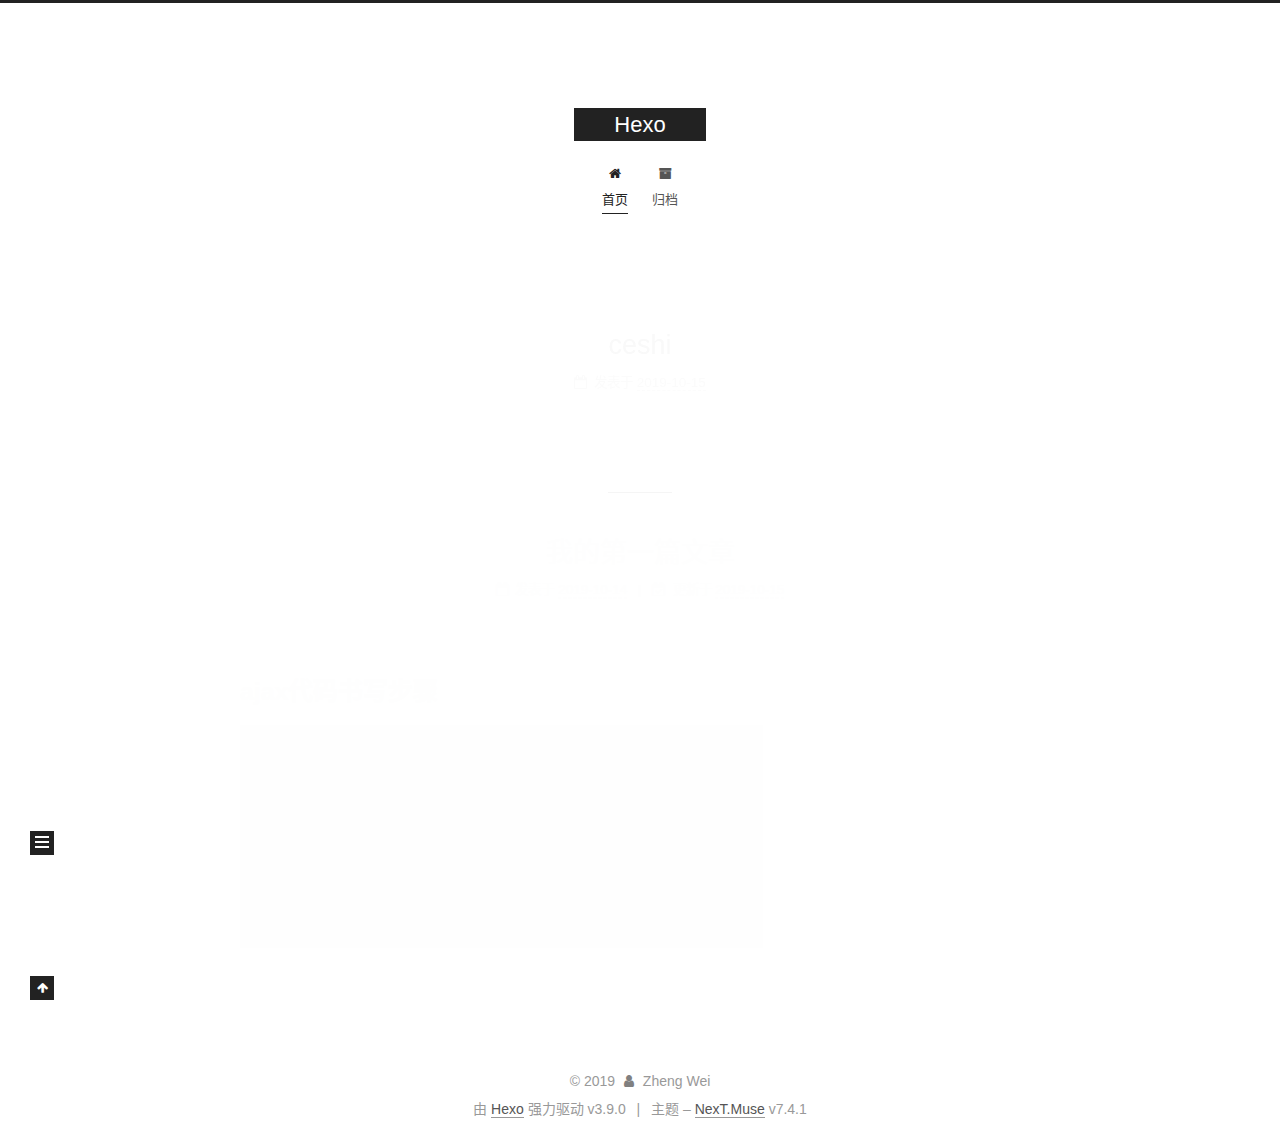
==== commit 9b0f4e90: "message" ====
--- a/index.html
+++ b/index.html
@@ -193,7 +193,7 @@
   
   
   <article itemscope itemtype="http://schema.org/Article" class="post-block home" lang="zh-CN">
-    <link itemprop="mainEntityOfPage" href="http://yoursite.com/2019/10/14/我的第一篇文章/">
+    <link itemprop="mainEntityOfPage" href="http://yoursite.com/2019/10/15/ceshi/">
 
     <span hidden itemprop="author" itemscope itemtype="http://schema.org/Person">
       <meta itemprop="name" content="Zheng Wei">
@@ -208,7 +208,7 @@
         <h1 class="post-title" itemprop="name headline">
           
             
-            <a href="/2019/10/14/我的第一篇文章/" class="post-title-link" itemprop="url">我的第一篇文章</a>
+            <a href="/2019/10/15/ceshi/" class="post-title-link" itemprop="url">ceshi</a>
           
         </h1>
 
@@ -223,11 +223,85 @@
                 
               
 
-              <time title="创建时间：2019-10-14 22:19:00 / 修改时间：22:20:40" itemprop="dateCreated datePublished" datetime="2019-10-14T22:19:00+08:00">2019-10-14</time>
+              <time title="创建时间：2019-10-15 08:59:04" itemprop="dateCreated datePublished" datetime="2019-10-15T08:59:04+08:00">2019-10-15</time>
             </span>
           
-            
-
+
+          
+
+        </div>
+      </header>
+
+    
+    
+    
+    <div class="post-body" itemprop="articleBody">
+
+      
+          
+        
+      
+    </div>
+
+    
+    
+    
+      <footer class="post-footer">
+        <div class="post-eof"></div>
+      </footer>
+  </article>
+  
+  
+  
+
+    
+        
+  
+  
+  <article itemscope itemtype="http://schema.org/Article" class="post-block home" lang="zh-CN">
+    <link itemprop="mainEntityOfPage" href="http://yoursite.com/2019/10/14/我的第一篇文章/">
+
+    <span hidden itemprop="author" itemscope itemtype="http://schema.org/Person">
+      <meta itemprop="name" content="Zheng Wei">
+      <meta itemprop="description" content="">
+      <meta itemprop="image" content="/images/avatar.gif">
+    </span>
+
+    <span hidden itemprop="publisher" itemscope itemtype="http://schema.org/Organization">
+      <meta itemprop="name" content="Hexo">
+    </span>
+      <header class="post-header">
+        <h1 class="post-title" itemprop="name headline">
+          
+            
+            <a href="/2019/10/14/我的第一篇文章/" class="post-title-link" itemprop="url">我的第一篇文章</a>
+          
+        </h1>
+
+        <div class="post-meta">
+            <span class="post-meta-item">
+              <span class="post-meta-item-icon">
+                <i class="fa fa-calendar-o"></i>
+              </span>
+              <span class="post-meta-item-text">发表于</span>
+
+              
+                
+              
+
+              <time title="创建时间：2019-10-14 22:19:00" itemprop="dateCreated datePublished" datetime="2019-10-14T22:19:00+08:00">2019-10-14</time>
+            </span>
+          
+            
+
+            
+              <span class="post-meta-item">
+                <span class="post-meta-item-icon">
+                  <i class="fa fa-calendar-check-o"></i>
+                </span>
+                <span class="post-meta-item-text">更新于</span>
+                <time title="修改时间：2019-10-15 08:57:32" itemprop="dateModified" datetime="2019-10-15T08:57:32+08:00">2019-10-15</time>
+              </span>
             
           
 
@@ -305,7 +379,7 @@
         
           <a href="/archives/">
         
-          <span class="site-state-item-count">1</span>
+          <span class="site-state-item-count">2</span>
           <span class="site-state-item-name">日志</span>
         </a>
       </div>
--- a/css/main.css
+++ b/css/main.css
@@ -1147,7 +1147,7 @@
 }
 .links-of-author a::before,
 .links-of-author span.exturl::before {
-  background: #f9ff91;
+  background: #06704e;
   border-radius: 50%;
   content: ' ';
   display: inline-block;
